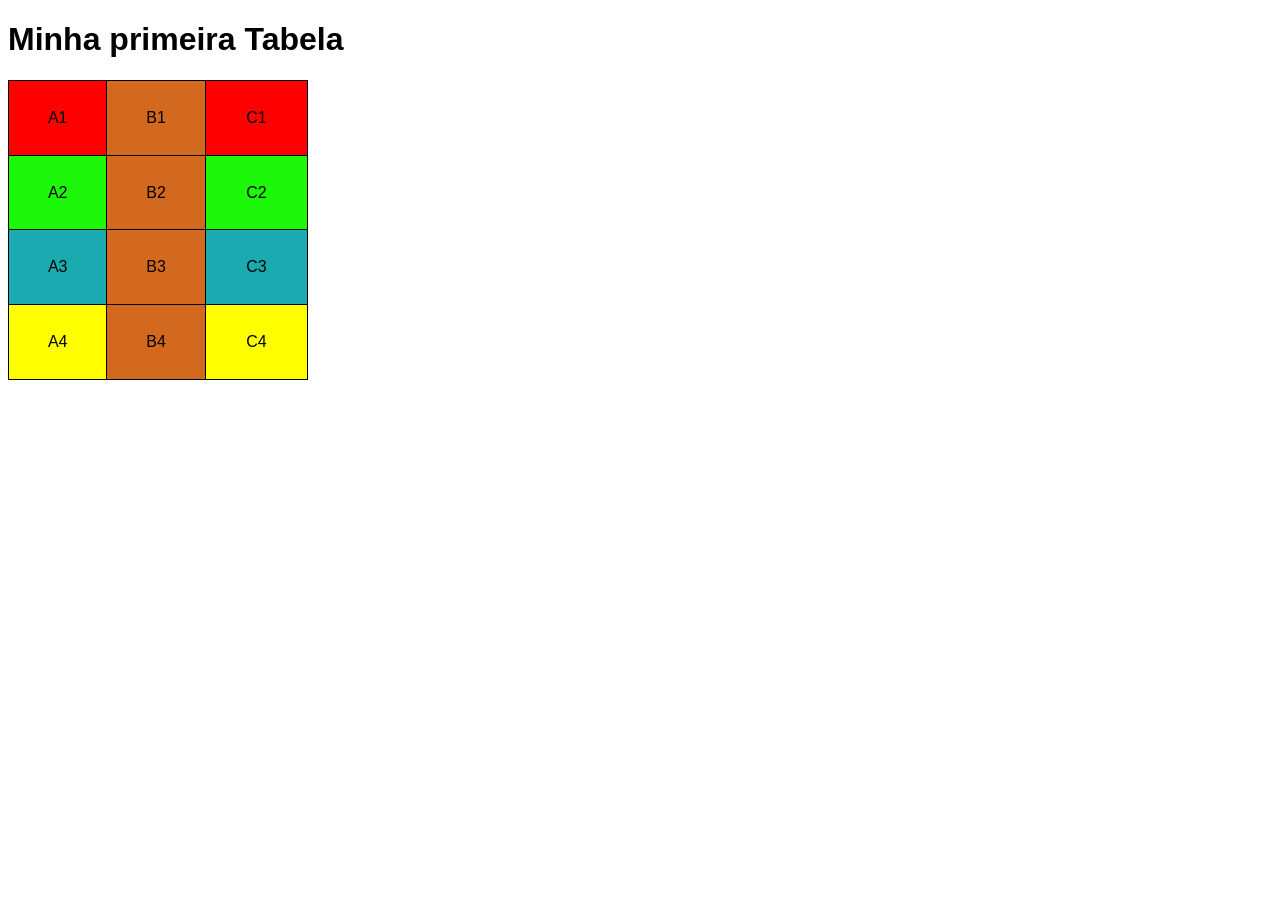
==== exercicios/ex027/index.html @ 91031a38 "Aprendendo Tabelas" ====
<!DOCTYPE html>
<html lang="pt-br">
<head>
    <meta charset="UTF-8">
    <meta name="viewport" content="width=device-width, initial-scale=1.0">
    <title>Tabelas</title>
    <style>
        body{
            font-family: Arial, Helvetica, sans-serif;
        }

        table{
            border-collapse: collapse;
            height: 300px;
            width: 300px;
        }

        td{
            border: 1px solid black;
            text-align: center;
        }

        .cima{
            vertical-align: top;
        }

        .verde{
            background-color: rgb(29, 247, 9);
        }

        .vermelho{
            background-color: red;
        }

        .yellow{
            background-color: yellow;
        }

        .blue{
            background-color: rgb(27, 170, 175);
        }

        .B{
            background-color: chocolate;
        }

    </style>
</head>
<body>
    <h1>Minha primeira Tabela</h1>

    <table>

        <!-- Primeira linha-->
        <tr class="vermelho">
            <td>A1</td>
            <td class="B">B1</td>
            <td>C1</td>
        </tr>

        <!--Segunda Linha-->
        <tr class="verde">
            <td>A2</td>
            <td class="B">B2</td>
            <td>C2</td>
        </tr>

        <!--Terceira linha-->
        <tr class="blue">
            <td>A3</td>
            <td class="B">B3</td>
            <td>C3</td>
        </tr>
        
        <!--Quarta Linha-->
        <tr class="yellow">
            <td>A4</td>
            <td class="B">B4</td>
            <td>C4</td>
        </tr>

    </table>
</body>
</html>
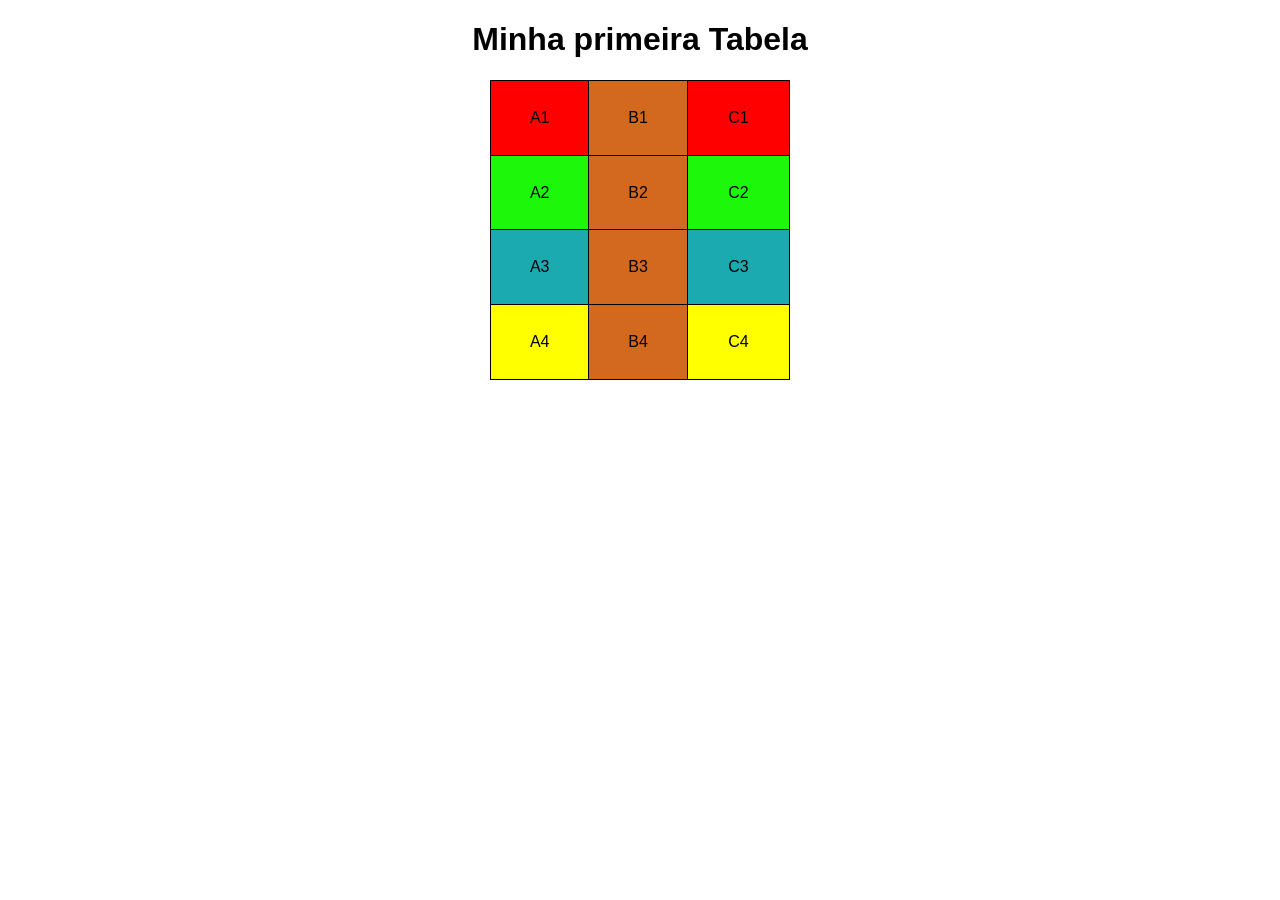
==== commit c9c3c9b3: "Aprendi a criar tabelas simples no Html" ====
--- a/exercicios/ex027/index.html
+++ b/exercicios/ex027/index.html
@@ -9,10 +9,15 @@
             font-family: Arial, Helvetica, sans-serif;
         }
 
+        h1{
+            text-align: center;
+        }
+
         table{
             border-collapse: collapse;
             height: 300px;
             width: 300px;
+            margin: auto;
         }
 
         td{
@@ -42,6 +47,11 @@
 
         .B{
             background-color: chocolate;
+        }
+
+        .B:hover{
+            background-color: aqua;
+            transition-duration: 1s;
         }
 
     </style>
